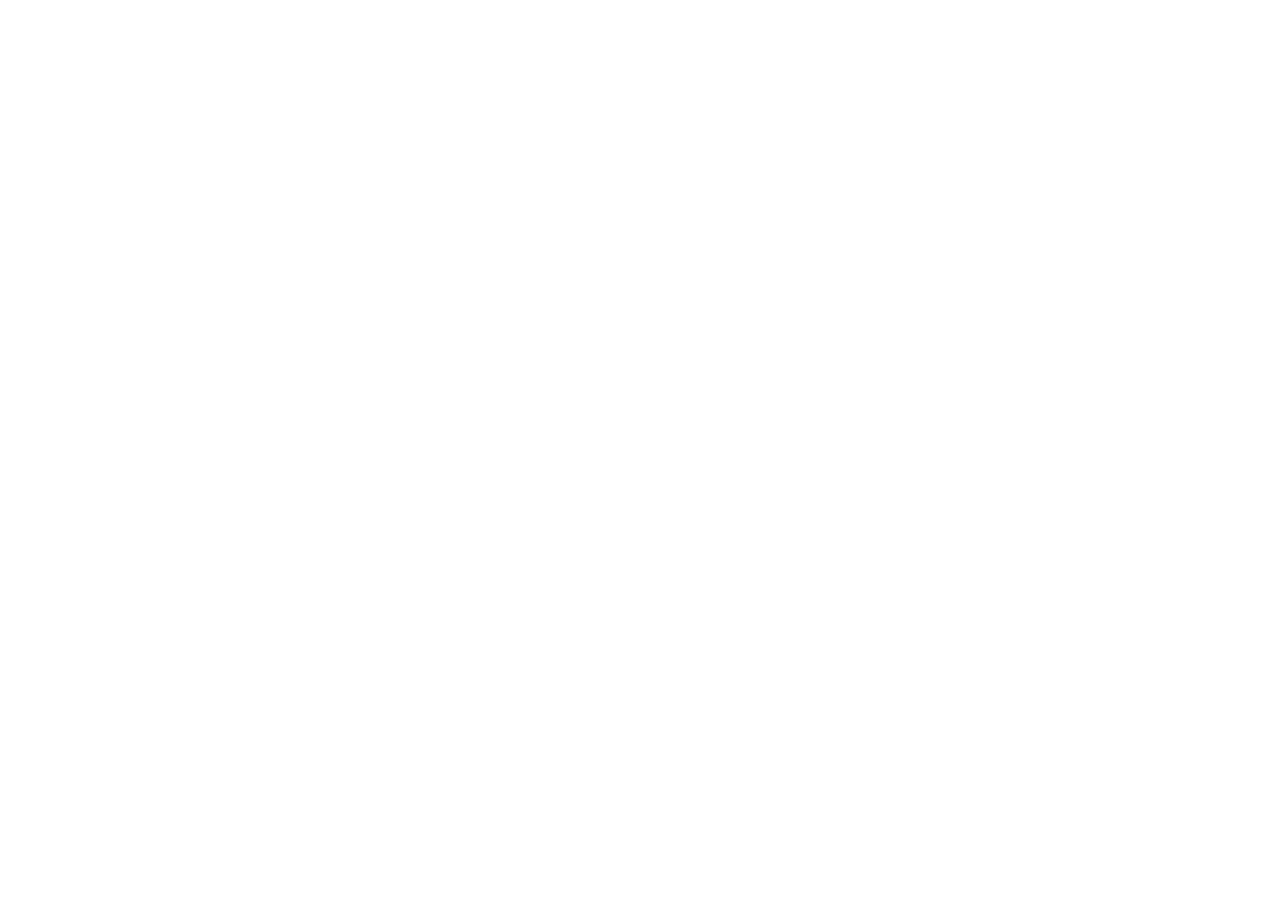
==== post-details.html @ a3b4ce19 "first commit" ====
<!DOCTYPE html>
<html lang="en">
<head>
    <meta charset="UTF-8">
    <title>Title</title>
</head>
<body>
<table id="table"></table>


<script>
  fetch('https://jsonplaceholder.typicode.com/users')
          .then((response) => response.json())
          .then((users) => {
              let table = document.getElementById("table");
              let tr;
              for (const user of users) {
                  debugger;
                  if (user.id%2 !== 0) {
                      tr = document.createElement("tr");
                      table.appendChild(tr);
                  }
                  let td = document.createElement("td");
                  tr.appendChild(td);
                  td.innerText = `Name: ${user.name}`;
              }
          });
</script>
</body>
</html>
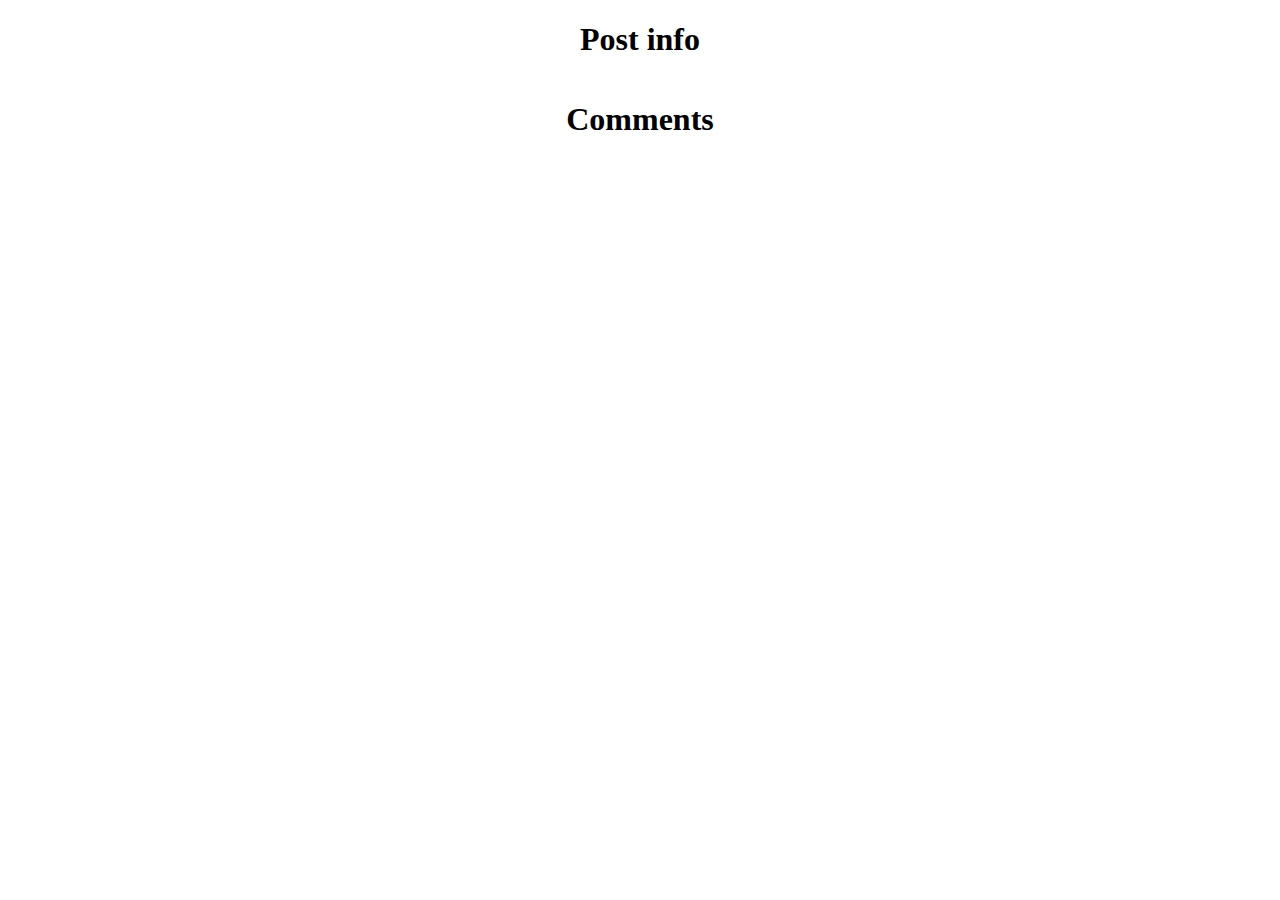
==== commit 5b732344: "add project" ====
--- a/post-details.html
+++ b/post-details.html
@@ -3,28 +3,75 @@
 <head>
     <meta charset="UTF-8">
     <title>Title</title>
+    <link rel="stylesheet" href="style.css">
 </head>
 <body>
-<table id="table"></table>
-
-
+<h1>Post info</h1>
+<table id="user-table"></table>
+<h1>Comments</h1>
+<div id="comments-container"></div>
 <script>
-  fetch('https://jsonplaceholder.typicode.com/users')
-          .then((response) => response.json())
-          .then((users) => {
-              let table = document.getElementById("table");
-              let tr;
-              for (const user of users) {
-                  debugger;
-                  if (user.id%2 !== 0) {
-                      tr = document.createElement("tr");
-                      table.appendChild(tr);
-                  }
-                  let td = document.createElement("td");
-                  tr.appendChild(td);
-                  td.innerText = `Name: ${user.name}`;
-              }
-          });
+    let user = JSON.parse(localStorage.getItem("user"));
+    let table = document.getElementById("user-table");
+    let post_id = localStorage.getItem("postID");
+    fetch(`https://jsonplaceholder.typicode.com/users/${user.id}/posts?id=${post_id}`)
+        .then((response) => response.json())
+        .then((post_arr) => {
+            let post = post_arr[0];
+            console.log(post);
+            // for (const key in posts) {
+            //     let tr = document.createElement("tr");
+            //     table.appendChild(tr);
+            //     let td = document.createElement("td");
+            //     tr.appendChild(td);
+            //     if (typeof posts[key] === "object") {
+            //         td.innerHTML = `<b>${key.charAt(0).toUpperCase() + key.slice(1)}:</b>`;
+            //         let ul = document.createElement("ul");
+            //         td.appendChild(ul);
+            //         for (const obj_key in posts[key]) {
+            //             let temp = posts[key];
+            //             let li = document.createElement("li");
+            //             ul.appendChild(li);
+            //             if (typeof temp[obj_key] === "object") {
+            //                 li.innerHTML = `<b>${obj_key.charAt(0).toUpperCase() + obj_key.slice(1)}:</b> "`;
+            //                 for (const ulInUlKey in temp[obj_key]) {
+            //                     let ulTemp = temp[obj_key];
+            //                     li.innerHTML += ` <b>${ulInUlKey.charAt(0).toUpperCase() + ulInUlKey.slice(1)}</b>: ${ulTemp[ulInUlKey]}, `;
+            //                 }
+            //                 li.innerHTML += '"';
+            //             }
+            //             else
+            //                 li.innerHTML = `<b>${obj_key.charAt(0).toUpperCase() + obj_key.slice(1)}</b>: ${temp[obj_key]}`;
+            //         }
+            //     }
+            //     else
+            //         td.innerHTML = `<b>${key.charAt(0).toUpperCase() + key.slice(1)}</b>: ${posts[key]}`;
+            // }
+            for (const postKey in post) {
+                    let tr = document.createElement("tr");
+                    table.appendChild(tr);
+                    let td = document.createElement("td");
+                    tr.appendChild(td);
+                    td.innerHTML = `<b>${postKey.charAt(0).toUpperCase() + postKey.slice(1)}</b>: ${post[postKey]}`;
+            }
+        });
+    fetch(`https://jsonplaceholder.typicode.com/posts/${post_id}/comments`)
+        .then((response) => response.json())
+        .then((comments) => {
+            console.log(comments);
+            let comments_div = document.getElementById("comments-container");
+            for (const comment of comments) {
+                let comment_div = document.createElement("div");
+                comment_div.classList.add("comment");
+                comments_div.appendChild(comment_div);
+                for (const key in comment) {
+                    let p = document.createElement("p");
+                    p.classList.add("content-comment");
+                    comment_div.appendChild(p);
+                    p.innerHTML += `<b>${key}</b>: ${comment[key]}<br>`;
+                }
+            }
+        });
 </script>
 </body>
 </html>
--- a/style.css
+++ b/style.css
@@ -0,0 +1,121 @@
+* {
+    box-sizing: border-box;
+}
+
+h1 {
+    text-align: center;
+}
+
+table, td, tr {
+    border: 1px solid;
+    border-collapse: collapse;
+    width: 100%;
+    font-size: 24px;
+
+}
+
+td {
+    width: 50%;
+    height: 100px;
+    background: paleturquoise;
+}
+
+a {
+    margin-left: 50px;
+    font-weight: bold;
+    color: black;
+}
+
+a:hover {
+    font-size: 26px;
+    color: #331711;
+}
+
+.user {
+    display: flex;
+    width: 450px;
+    margin-left: 50px;
+}
+
+li {
+    list-style-type: none;
+    height: 35px;
+}
+
+#short-posts, .btn_more_posts {
+    display: flex;
+    width: 90%;
+    height: 50px;
+    margin: 20px auto;
+    align-items: center;
+    justify-content: center;
+    font-family: Cambria, sans-serif;
+    background: #12425a;
+    color: aliceblue;
+    font-size: 25px;
+    border: none;
+    border-radius: 10px;
+}
+
+.btn_more_posts {
+    width: 50%;
+    font-size: 20px;
+}
+
+#posts-container {
+    display: none;
+    width: 90%;
+    height: 500px;
+    margin: 10px auto;
+    flex-wrap: wrap;
+    justify-content: space-between;
+    gap: 30px;
+}
+
+#comments-container {
+    display: flex;
+    margin: 40px 0 0 0;
+    width: 100%;
+    flex-wrap: wrap;
+    justify-content: space-between;
+    gap: 5px;
+    column-gap: 5px;
+}
+
+.post, .comment {
+    display: flex;
+    width: 18%;
+    align-items: center;
+    flex-direction: column;
+    justify-content: center;
+    background: burlywood;
+    border-radius: 20px;
+}
+
+.comment {
+    width: 20%;
+    align-items: flex-start;
+    justify-content: space-between;
+}
+
+.content-comment:first-child {
+    margin-top: 25px;
+}
+
+.content-comment {
+    font-size: 22px;
+    margin-left: 20px;
+}
+
+.title {
+    font-size: 25px;
+}
+
+.title-content {
+    font-size: 22px;
+    text-align: center;
+}
+
+.title, .title-content, .btn_more_posts {
+    height: 30px;
+}
